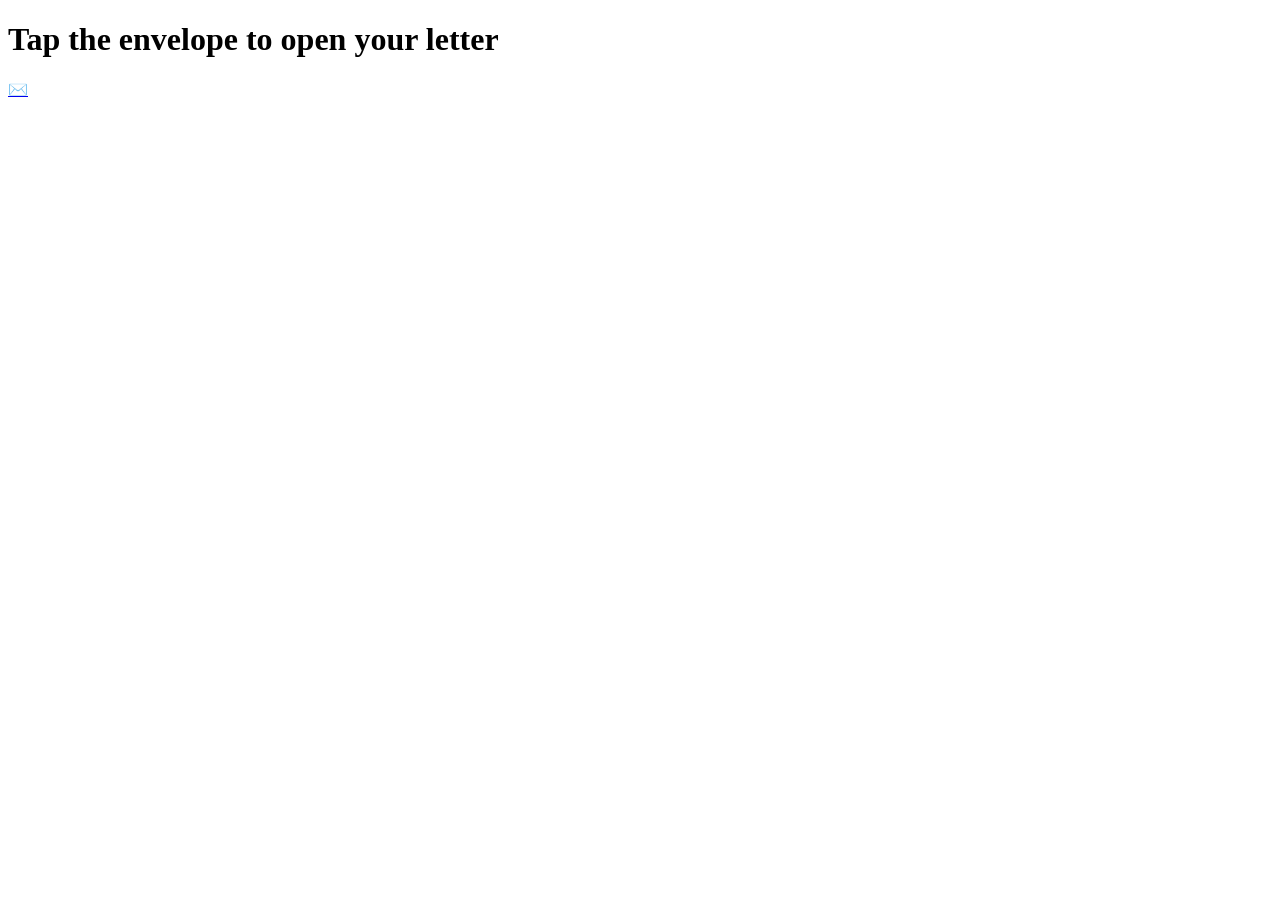
==== envelope.html @ b7decea0 "Add initial HTML structure for birthday envelope" ====
<!DOCTYPE html>
<html lang="en">
<head>
<meta charset="UTF-8">
<title>Birthday — Envelope</title>
<meta name="viewport" content="width=device-width, initial-scale=1.0">
<link rel="stylesheet" href="style.css">
</head>
<body>

<h1>Tap the envelope to open your letter</h1>

<a href="letter.html">
  <div class="envelope">✉️</div>
</a>

<script src="script.js"></script>
</body>
</html>
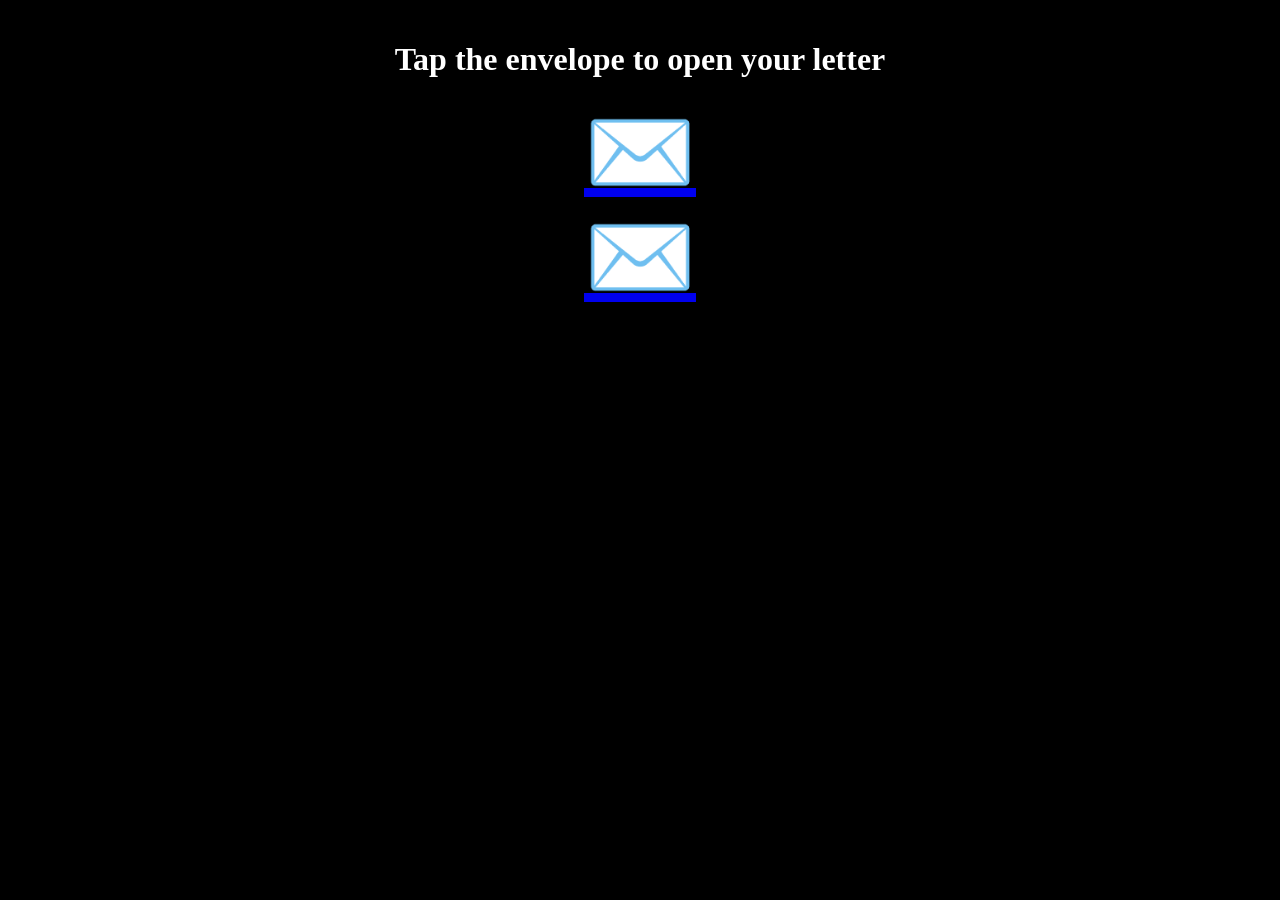
==== commit ff83106d: "Update envelope.html" ====
--- a/envelope.html
+++ b/envelope.html
@@ -9,7 +9,9 @@
 <body>
 
 <h1>Tap the envelope to open your letter</h1>
-
+<a href="letter.html">
+  <div class="envelope">✉️</div>
+</a>
 <a href="letter.html">
   <div class="envelope">✉️</div>
 </a>
--- a/style.css
+++ b/style.css
@@ -0,0 +1,30 @@
+body {
+  background: #000;
+  color: #fff;
+  font-family: 'Playfair Display', serif;
+  text-align: center;
+  margin: 0;
+  padding: 20px;
+}
+
+button {
+  padding: 12px 24px;
+  font-size: 18px;
+  cursor: pointer;
+}
+
+.cake-container {
+  font-size: 4rem;
+  margin-top: 20px;
+}
+
+.envelope {
+  font-size: 90px;
+  cursor: pointer;
+  animation: float 1.5s infinite;
+}
+
+@keyframes float {
+  0%, 100% { transform: translateY(0); }
+  50% { transform: translateY(-10px); }
+}
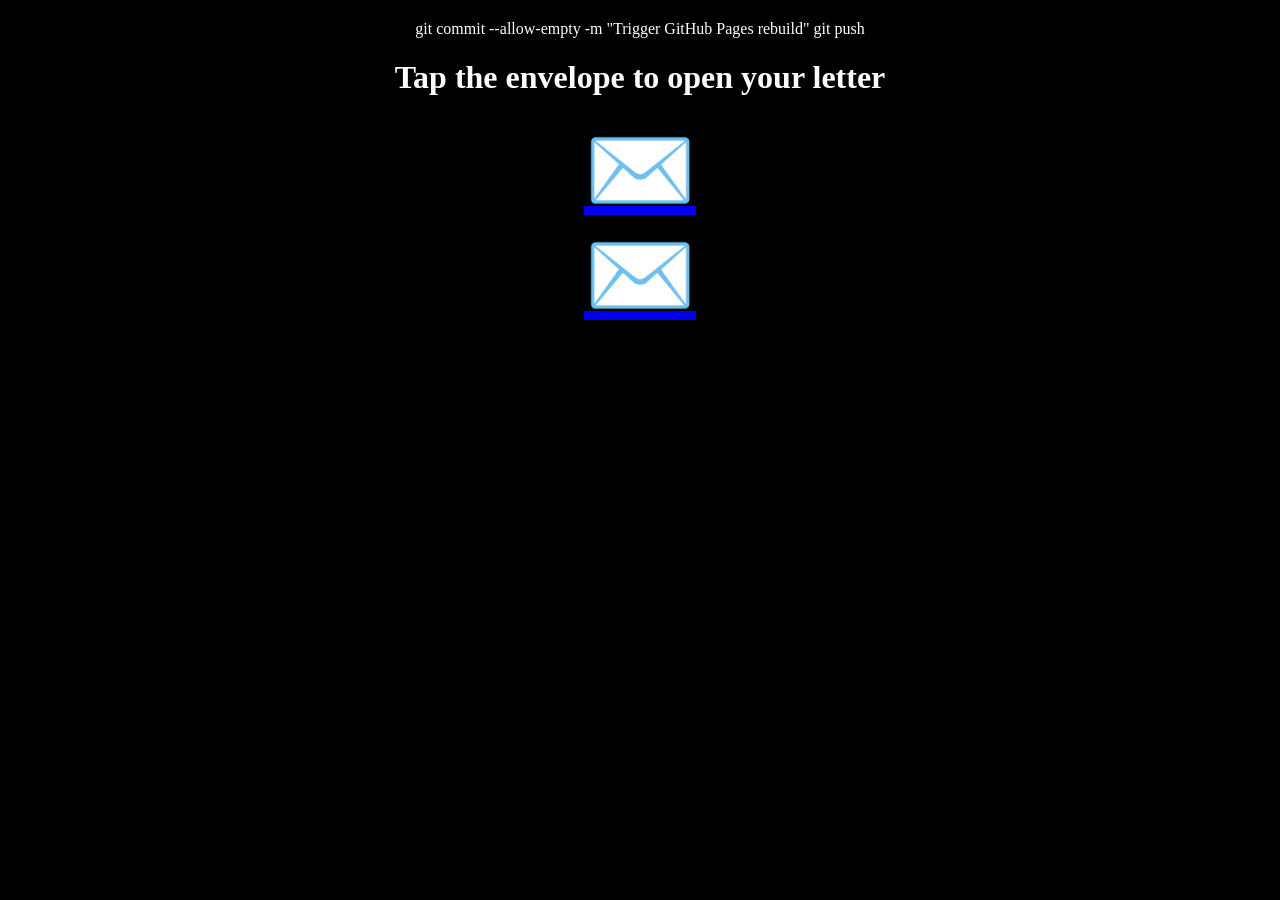
==== commit e9a50412: "Update envelope.html" ====
--- a/envelope.html
+++ b/envelope.html
@@ -1,3 +1,6 @@
+<!-- redeploy trigger -->
+git commit --allow-empty -m "Trigger GitHub Pages rebuild"
+git push
 <!DOCTYPE html>
 <html lang="en">
 <head>
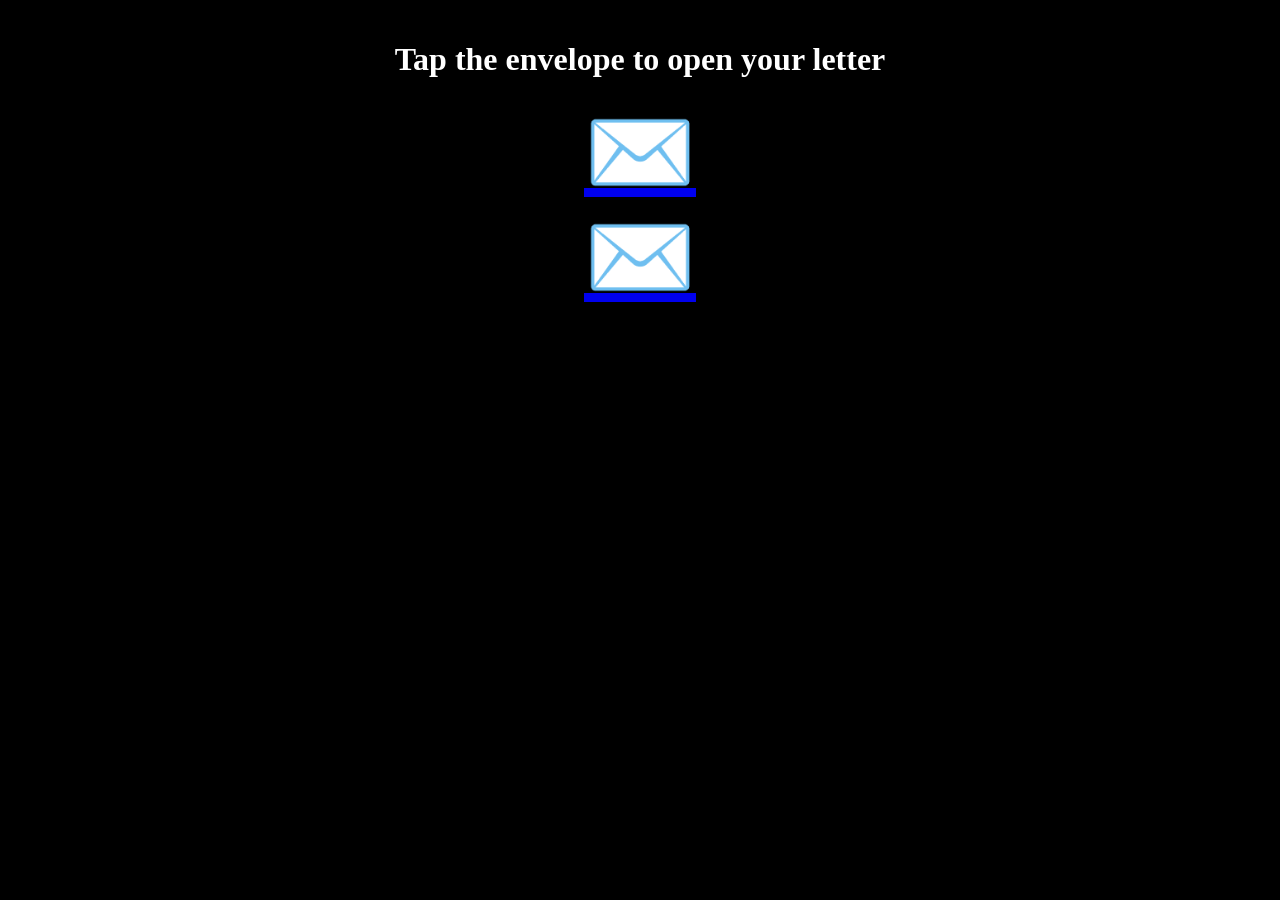
==== commit a7670b5a: "Update envelope.html" ====
--- a/envelope.html
+++ b/envelope.html
@@ -1,6 +1,4 @@
 <!-- redeploy trigger -->
-git commit --allow-empty -m "Trigger GitHub Pages rebuild"
-git push
 <!DOCTYPE html>
 <html lang="en">
 <head>
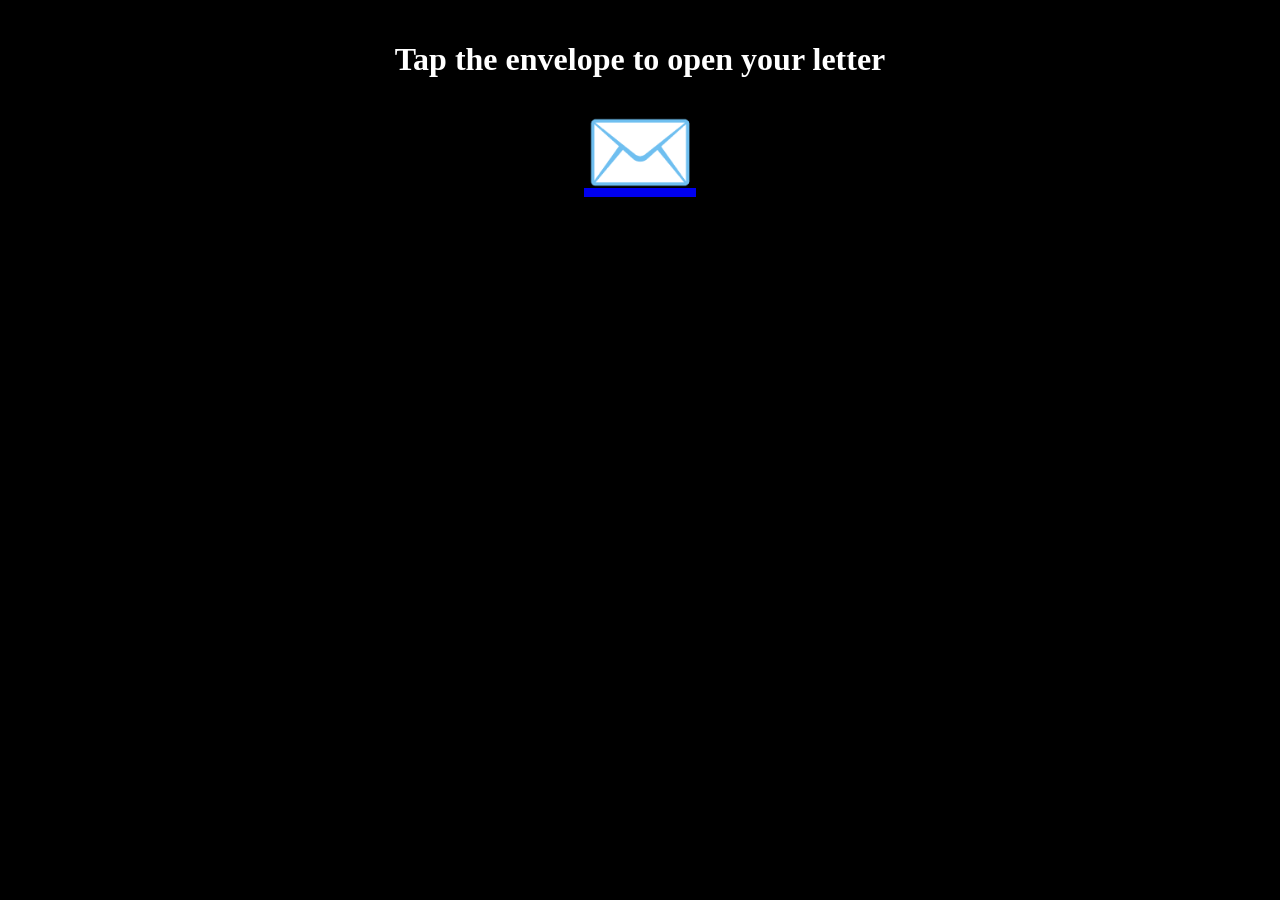
==== commit 2e64e3eb: "Update envelope.html" ====
--- a/envelope.html
+++ b/envelope.html
@@ -13,9 +13,6 @@
 <a href="letter.html">
   <div class="envelope">✉️</div>
 </a>
-<a href="letter.html">
-  <div class="envelope">✉️</div>
-</a>
 
 <script src="script.js"></script>
 </body>
